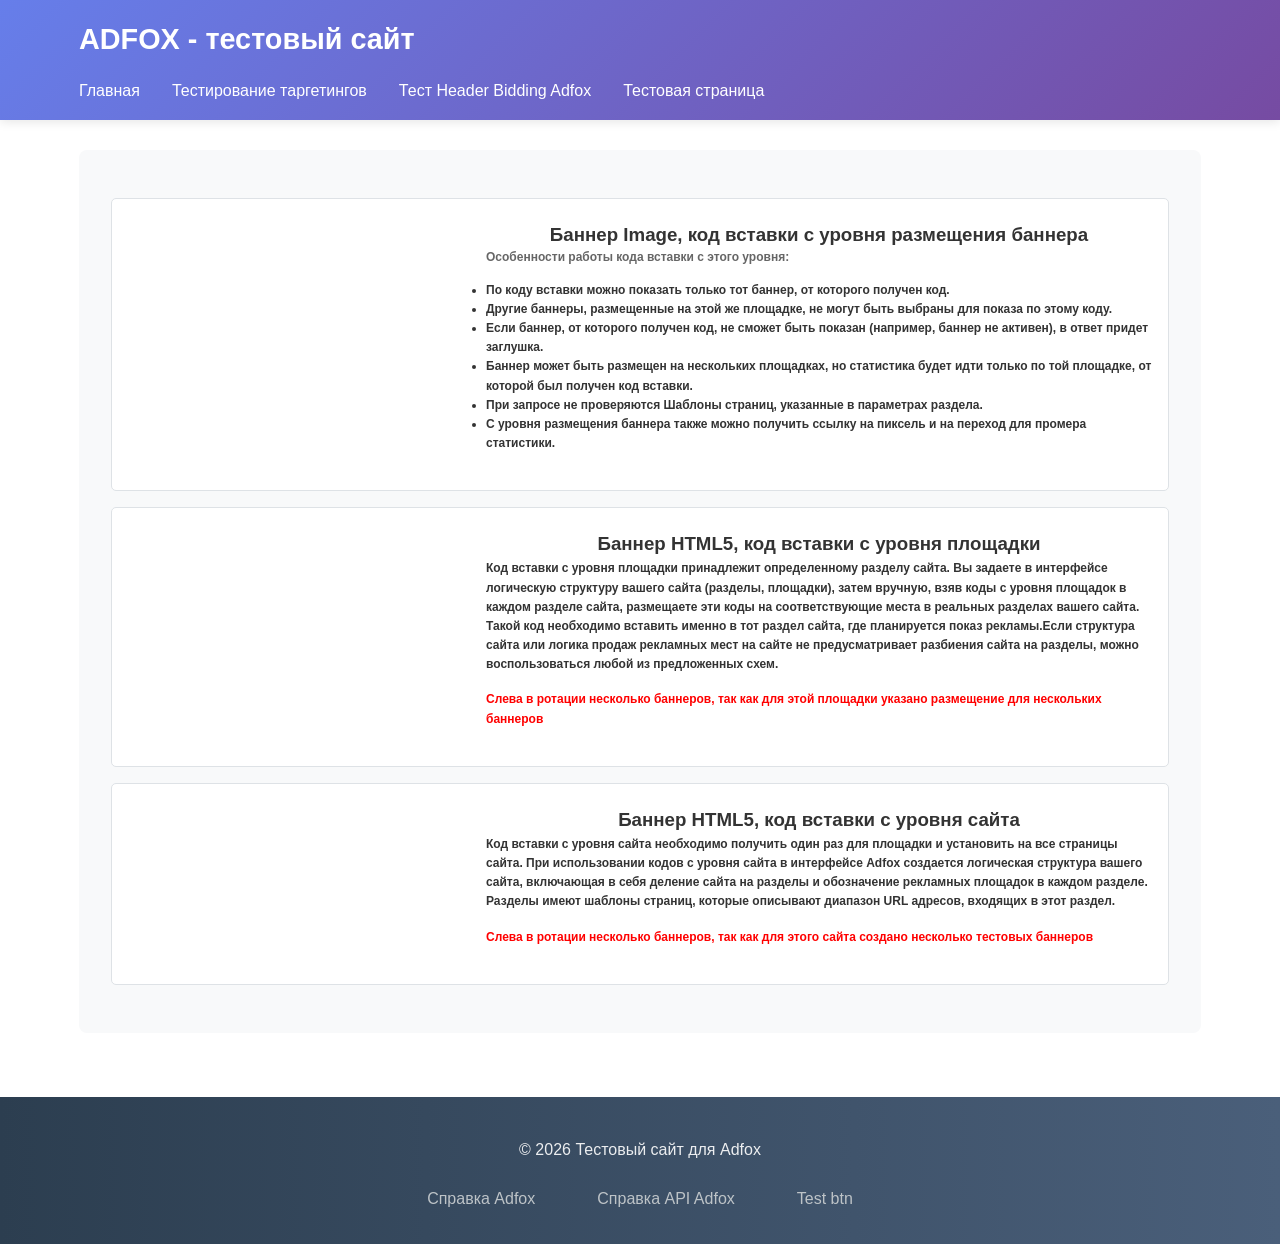
==== banners.html @ 04d663cd "Create banners.html" ====
<!DOCTYPE html>
<html lang="ru">
<head>
    <meta charset="UTF-8">
    <meta name="viewport" content="width=device-width, initial-scale=1.0">
    <title>Сайт для тестирования функционала Adfox</title>
    <link rel="stylesheet" href="style.css">
    
    <!--код загрузчика Adfox-->
    <script>window.yaContextCb = window.yaContextCb || []</script>
    <script src="https://yandex.ru/ads/system/context.js" async></script>
    
</head>
<body>
    <!-- Шапка сайта (динамическая) -->
    <header class="header">
        <div class="container">
            <h1 class="logo">ADFOX - тестовый сайт</h1>
            <nav class="nav">
                <a href="index.html" class="nav-link">Главная</a>
                <a href="#" class="nav-link">Тестирование таргетингов</a>
                <a href="#" class="nav-link">Тест Header Bidding Adfox</a>
                <a href="test-page.html" class="nav-link">Тестовая страница</a>
            </nav>
        </div>
    </header>

    <!-- Основное содержимое -->
    <main class="content">
        <div class="container">
            <h2>Добро пожаловать!</h2>
            
            <!-- Много контента для прокрутки -->
            <div class="dummy-content">
                
                <div class="block">
                    <div class="content-block" style="display: flex; align-items: center; gap: 5px; max-width: 1200px; margin: 5px auto;">
                      <div class="image-container" style="flex: 1;">
                        <!--AdFox START-->
                        <!--yandex_oleg.yankovsky007-->
                        <!--Площадка: Тестовый сайт Adfox Google Sites / Creatium Тестовый / Тестовая площадка Creatium-->
                        <!--Категория: <не задана>-->
                        <!--Баннер: <не задана>-->
                        <!--Тип баннера: Media banner-->
                            <div id="adfox_177236458610461810"></div>
                                <script>
                                window.yaContextCb.push(()=>{
                                    Ya.adfoxCode.create({
                                        ownerId: 5202278,
                                        containerId: 'adfox_177236458610461810',
                                        params: {
                                            p1: 'dksdz',
                                            p2: 'p',
                                            pfc: 'hkajo',
                                            pfb: 'bhsiva'
                                        }
                                    })
                                })
                            </script>
                         </div>
                    <div class="text-content" style="flex: 2;">
                    <h3 style="margin-top: 0; color: #333;">Баннер Image, код вставки с уровня размещения баннера</h3>
                    <p style="color: #666; line-height: 1.2;">
                     Особенности работы кода вставки с этого уровня:
                        <ul>
                          <li>По коду вставки можно показать только тот баннер, от которого получен код.</li>
                          <li>Другие баннеры, размещенные на этой же площадке, не могут быть выбраны для показа по этому коду.</li>
                          <li>Если баннер, от которого получен код, не сможет быть показан (например, баннер не активен), в ответ придет заглушка.</li>
                          <li>Баннер может быть размещен на нескольких площадках, но статистика будет идти только по той площадке, от которой был получен код вставки.</li>
                          <li>При запросе не проверяются Шаблоны страниц, указанные в параметрах раздела.</li>
                          <li>С уровня размещения баннера также можно получить ссылку на пиксель и на переход для промера статистики.</li>
                        </ul>
                    </p>
                  </div>
                </div>
                </div>

                <div class="block">
                <div class="content-block" style="display: flex; align-items: center; gap: 5px; max-width: 1200px; margin: 5px auto;">
                      <div class="image-container" style="flex: 1;">
                        <!--AdFox START-->
                        <!--yandex_oleg.yankovsky007-->
                        <!--Площадка: Тестовый сайт на GitHub / GiHub - Главная страница / Главная GitHub-->
                        <!--Категория: <не задана>-->
                        <!--Тип баннера: Media banner-->
                        <div id="adfox_17723655473161810"></div>
                        <script>
                            window.yaContextCb.push(()=>{
                                Ya.adfoxCode.create({
                                    ownerId: 5202278,
                                    containerId: 'adfox_17723655473161810',
                                    params: {
                                        p1: 'dksdz',
                                        p2: 'p'
                                    }
                                })
                            })
                        </script>
                         </div>
                    <div class="text-content" style="flex: 2;">
                    <h3 style="margin-top: 0; color: #333;">Баннер HTML5, код вставки с уровня площадки</h3>
                    <p>
                        Код вставки с уровня площадки принадлежит определенному разделу сайта. Вы задаете в интерфейсе логическую структуру вашего сайта (разделы, площадки),
                        затем вручную, взяв коды с уровня площадок в каждом разделе сайта, размещаете эти коды на соответствующие места в реальных разделах вашего сайта.
                        Такой код необходимо вставить именно в тот раздел сайта, где планируется показ рекламы.Если структура сайта или логика продаж рекламных мест на сайте не
                        предусматривает разбиения сайта на разделы, можно воспользоваться любой из предложенных схем.
                    </p>
                    <p style="color: red">Слева в ротации несколько баннеров, так как для этой площадки указано размещение для нескольких баннеров</p>
                  </div>
                </div>
                </div>
                
                <div class="block">
                <div class="content-block" style="display: flex; align-items: center; gap: 5px; max-width: 1200px; margin: 5px auto;">
                      <div class="image-container" style="flex: 1;">
                        <!--AdFox START-->
                        <!--yandex_oleg.yankovsky007-->
                        <!--Площадка: Тестовый сайт на GitHub / * / *-->
                        <!--Тип баннера: Media banner-->
                        <!--Расположение: середина страницы-->
                        <div id="adfox_177236694996461810"></div>
                        <script>
                            window.yaContextCb.push(()=>{
                                Ya.adfoxCode.create({
                                    ownerId: 5202278,
                                    containerId: 'adfox_177236694996461810',
                                    params: {
                                        pp: 'h',
                                        ps: 'lfek',
                                        p2: 'p'
                                    }
                                })
                            })
                        </script>
                         </div>
                    
                    <div class="text-content" style="flex: 2;">
                    <h3 style="margin-top: 0; color: #333;">Баннер HTML5, код вставки с уровня сайта</h3>
                    <p>
                        Код вставки с уровня сайта необходимо получить один раз для площадки и установить на все страницы сайта.
                        При использовании кодов с уровня сайта в интерфейсе Adfox создается логическая структура вашего сайта, включающая в себя деление сайта на разделы 
                        и обозначение рекламных площадок в каждом разделе. Разделы имеют шаблоны страниц, которые описывают диапазон URL адресов, входящих в этот раздел.
                    </p>
                    <p style="color: red">Слева в ротации несколько баннеров, так как для этого сайта создано несколько тестовых баннеров</p>
                  </div>
                </div>
                </div>
                
            </div>
        </div>
    </main>

    <!-- Подвал сайта -->
    <footer class="footer">
        <div class="container">
            <p>&copy; 2026 Тестовый сайт для Adfox</p>
            <div class="social">
                <a href="https://yandex.ru/support/adfox/ru/" class="social-link">Справка Adfox</a>
                <a href="https://yandex.ru/dev/adfox/doc/ru/" class="social-link">Справка API Adfox</a>
                <a href="#" class="social-link">Test btn</a>
            </div>
        </div>
    </footer>
<script src="script.js"></script>
</body>
</html>
---- style.css ----
* {
    margin: 0;
    padding: 0;
    box-sizing: border-box;
}

body {
    font-family: Arial, sans-serif;
    line-height: 1.6;
    color: #333;
}

.container {
    width: 90%;
    max-width: 1200px;
    margin: 0 auto;
    padding: 0 15px;
}

/* Стили динамической шапки */
.header {
    background: linear-gradient(135deg, #667eea 0%, #764ba2 100%);
    color: white;
    padding: 1rem 0;
    position: fixed; /* Фиксированное положение */
    top: 0;
    left: 0;
    right: 0;
    z-index: 1000; /* Выше всех элементов */
    box-shadow: 0 2px 10px rgba(0, 0, 0, 0.1); /* Тень */
    transition: all 0.3s ease; /* Плавный переход */
}

/* Эффект при прокрутке */
.header.scrolled {
    background: rgba(102, 126, 234, 0.95); /* Полупрозрачный фон */
    padding: 0.7rem 0; /* Уменьшаем отступы */
    backdrop-filter: blur(10px); /* Размытие фона (если поддерживается) */
}

.logo {
    margin: 0;
    font-size: 1.8rem;
    font-weight: bold;
}

.nav {
    display: flex;
    gap: 2rem;
    margin-top: 1rem;
}

.nav-link {
    color: white;
    text-decoration: none;
    transition: color 0.3s, transform 0.2s;
}

.nav-link:hover {
    color: #ffd700;
    transform: translateY(-2px); /* Лёгкий подъём при наведении */
}

/* Стили основного содержимого */
.content {
    padding: 80px 0 4rem; /* Отступ сверху для шапки */
    min-height: calc(100vh - 140px);
}

.content h2 {
    margin-bottom: 1rem;
    color: #2c3e50;
}

.content p {
    margin-bottom: 1rem;
    text-align: left;
    font-size: 9pt;
}

/* Дополнительный контент для прокрутки */
.dummy-content {
    margin-top: 2rem;
    padding: 2rem;
    background-color: #f8f9fa;
    border-radius: 8px;
}

.block {
    background-color: white;
    border: 1px solid #dee2e6;
    padding: 1rem;
    margin: 1rem 0;
    border-radius: 5px;
    text-align: center;
    font-weight: bold;
}

/* Стили подвала (отличается цветом от шапки) */
.footer {
    background: linear-gradient(to right, #2c3e50, #4a5f7a);
    color: white;
    padding: 2.5rem 0 1.5rem;
    text-align: center;
}

.footer p {
    margin-bottom: 1rem;
    opacity: 0.9;
}

.social {
    margin-top: 1rem;
}

.social-link {
    color: #bdc3c7;
    text-decoration: none;
    margin: 0 0.8rem;
    padding: 0.5rem 1rem;
    border-radius: 4px;
    transition: all 0.3s;
    display: inline-block;
}

.social-link:hover {
    color: white;
    background-color: rgba(255, 255, 255, 0.1);
    transform: scale(1.05);
}

li {
    font-size: 9pt;
    text-align: left;
}

.image-container {
    margin-right: 20px;
}
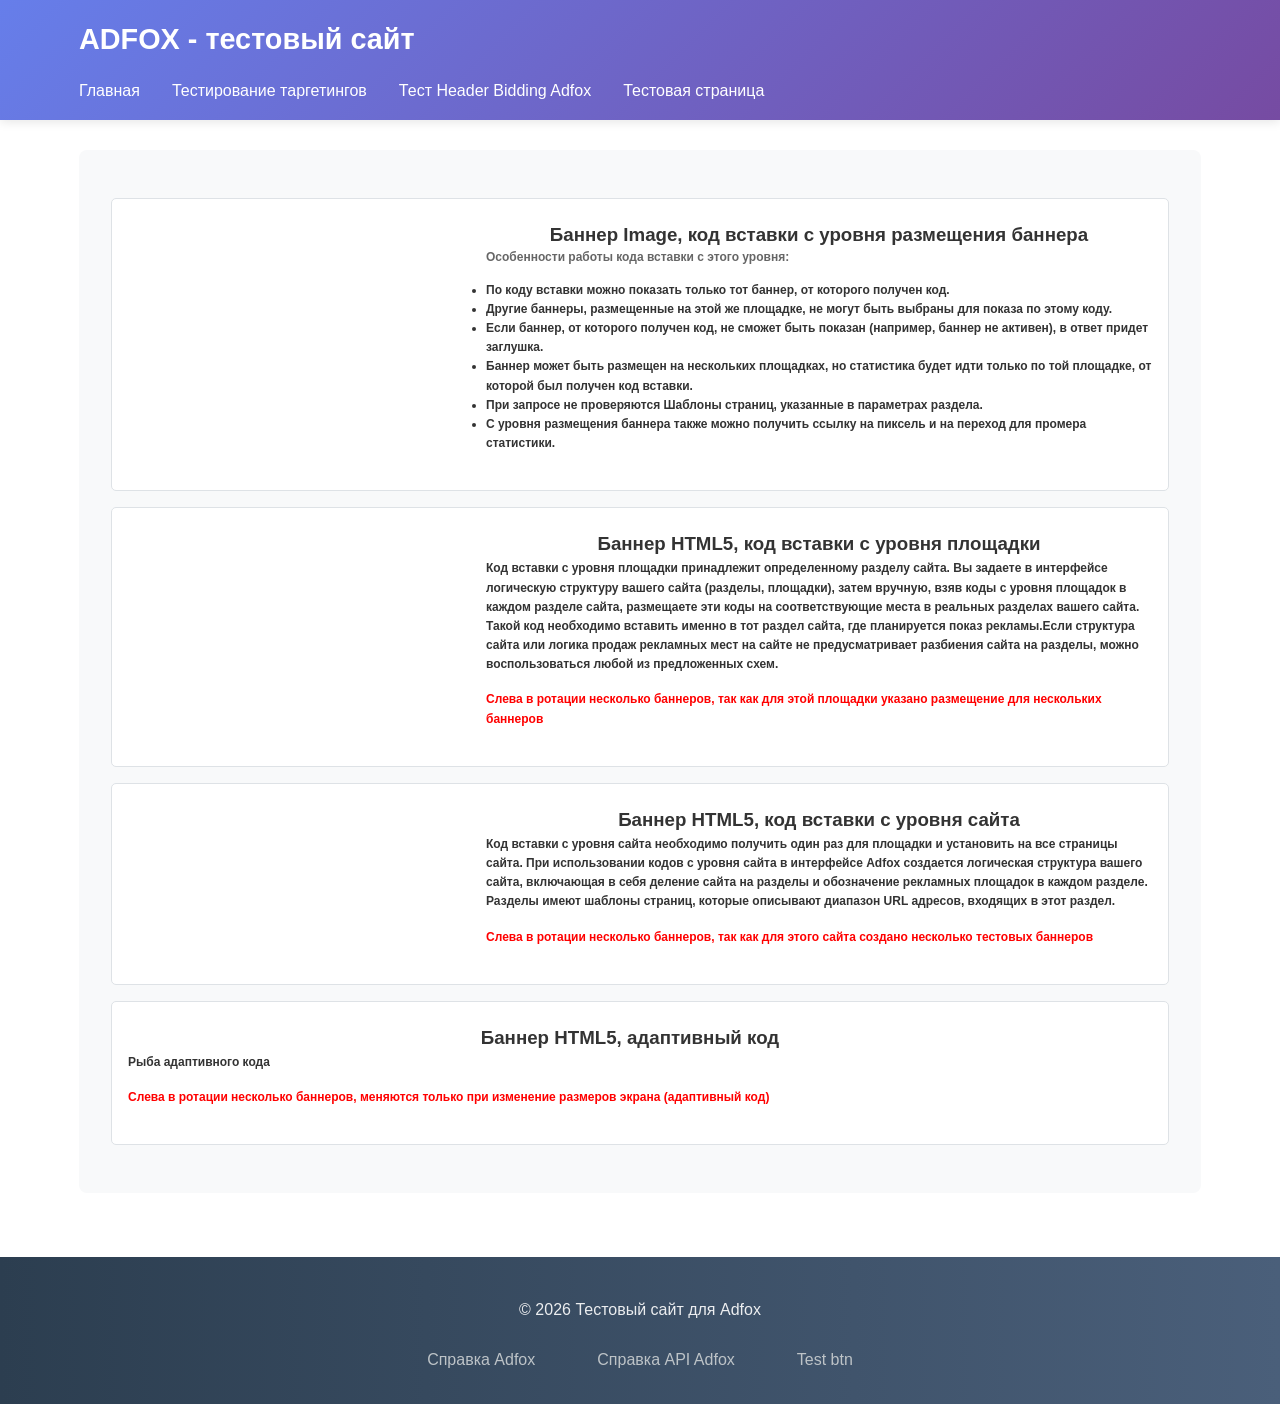
==== commit de6cfd56: "Update banners.html" ====
--- a/banners.html
+++ b/banners.html
@@ -145,6 +145,77 @@
                   </div>
                 </div>
                 </div>
+
+
+                <div class="block">
+                <div class="content-block" style="display: flex; align-items: center; gap: 5px; max-width: 1200px; margin: 5px auto;">
+                      <div class="image-container" style="flex: 1;">
+                          
+                            <!--AdFox START-->
+                            <!--yandex_oleg.yankovsky007-->
+                            <!--Площадка: Тестовый сайт на GitHub / GiHub - Главная страница / Главная GitHub-->
+                            <!--Категория: <не задана>-->
+                            <!--Баннер: <не задана>-->
+                            <!--Тип баннера: Media banner-->
+                            <div id="adfox_177814011746061810"></div>
+                                <script>
+                                  window.yaContextCb.push(()=>{
+                                    // banner only for mobile
+                                    Ya.adfoxCode.createAdaptive({
+                                      ownerId: 5202278,
+                                      containerId: 'adfox_177814011746061810',
+                                      params: {
+                                            p1: 'dksdz',
+                                            p2: 'p',
+                                            pfc: 'humpx',
+                                            pfb: 'biycsl'
+                                      }
+                                    },
+                                    ['mobile'], // states
+                                    {
+                                      tabletWidth: 800,
+                                      phoneWidth: 300,
+                                      isAutoReloads: false
+                                    })
+                                  })
+                                </script>
+
+                                <script>
+                                  window.yaContextCb.push(()=>{
+                                    // banner only for tablet 
+                                    Ya.adfoxCode.createAdaptive({
+                                      ownerId: 5202278,
+                                      containerId: 'adfox_177814011746061810',
+                                      params: {
+                                        p1: 'dksdz',
+                                        p2: 'p',
+                                        pfc: 'humpx',
+                                        pfb: 'biycso'
+                                      }
+                                    },
+                                    ['tablet'], // states
+                                    {
+                                      tabletWidth: 800,
+                                      phoneWidth: 300,
+                                      isAutoReloads: false
+                                    })
+                                  })
+                                </script>
+
+
+                    
+                    <div class="text-content" style="flex: 2;">
+                    <h3 style="margin-top: 0; color: #333;">Баннер HTML5, адаптивный код</h3>
+                    <p>
+                        Рыба адаптивного кода
+                    </p>
+                    <p style="color: red">Слева в ротации несколько баннеров, меняются только при изменение размеров экрана (адаптивный код)</p>
+                  </div>
+                </div>
+                </div>
+
+
+                <!-- КОНЕЦ КОНТЕНТА -->
                 
             </div>
         </div>
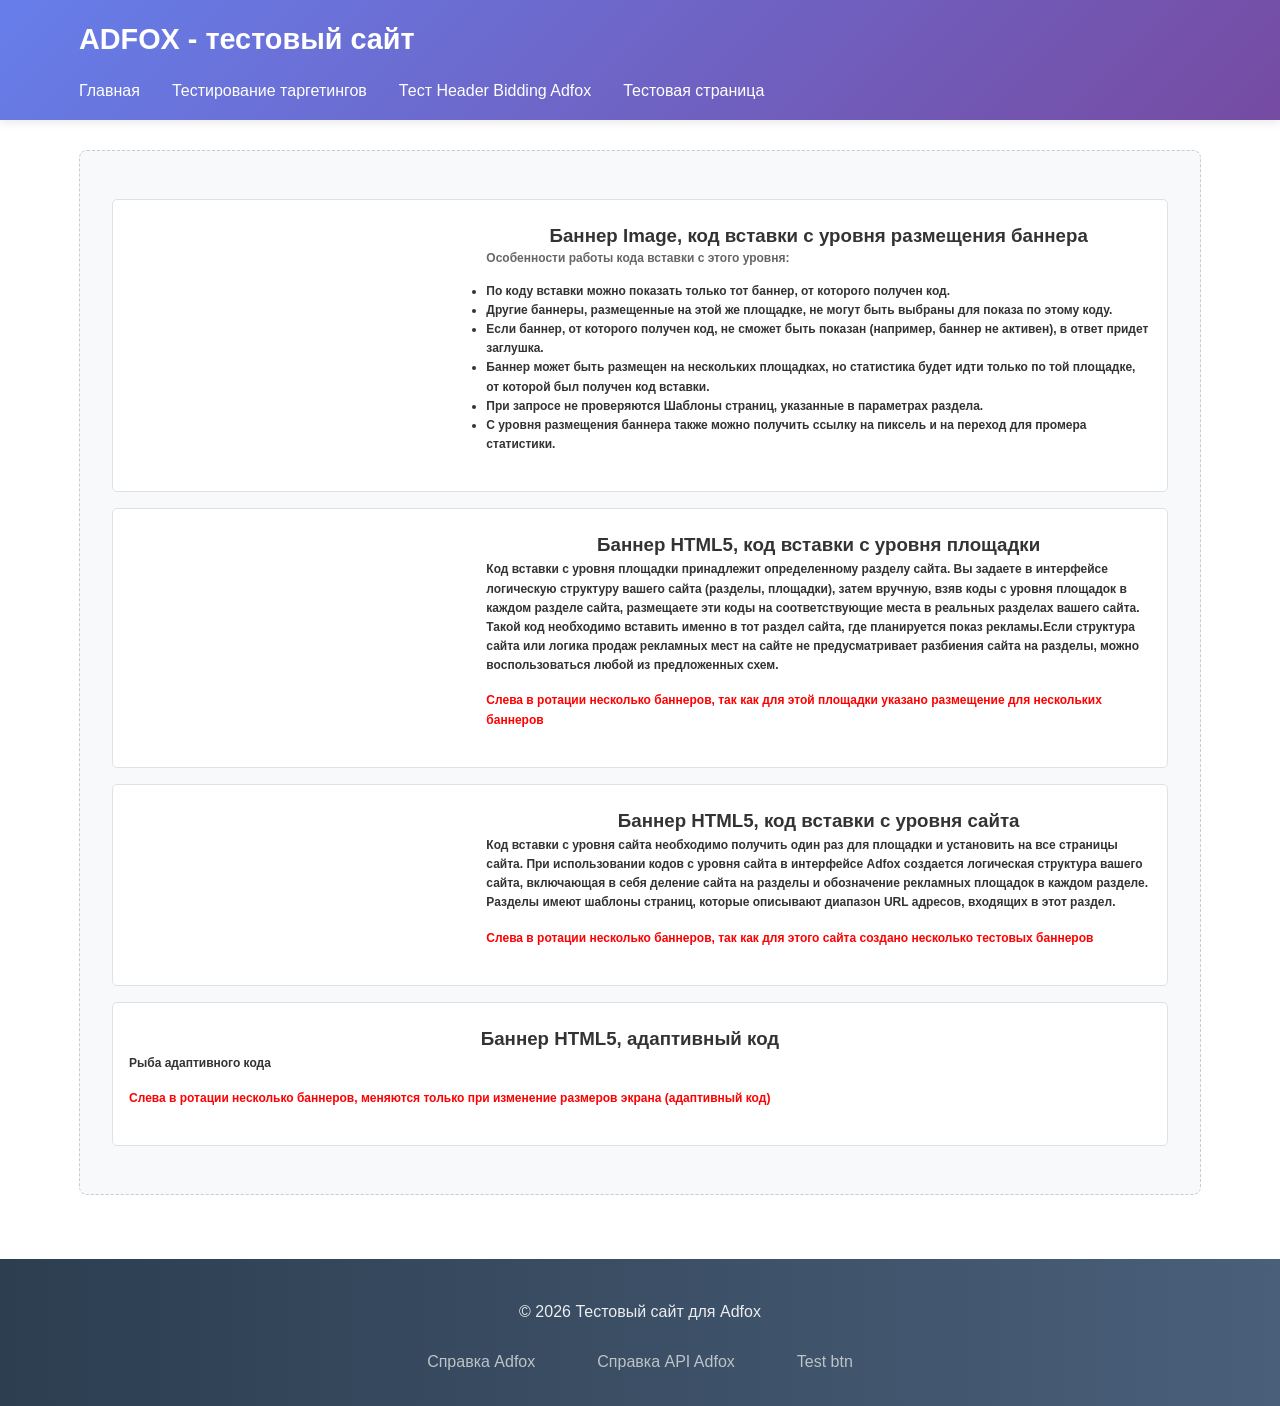
==== commit 53d0d15e: "Update banners.html" ====
--- a/banners.html
+++ b/banners.html
@@ -18,8 +18,8 @@
             <h1 class="logo">ADFOX - тестовый сайт</h1>
             <nav class="nav">
                 <a href="index.html" class="nav-link">Главная</a>
-                <a href="#" class="nav-link">Тестирование таргетингов</a>
-                <a href="#" class="nav-link">Тест Header Bidding Adfox</a>
+                <a href="targets.html" class="nav-link">Тестирование таргетингов</a>
+                <a href="hb.html" class="nav-link">Тест Header Bidding Adfox</a>
                 <a href="test-page.html" class="nav-link">Тестовая страница</a>
             </nav>
         </div>
@@ -157,13 +157,13 @@
                             <!--Категория: <не задана>-->
                             <!--Баннер: <не задана>-->
                             <!--Тип баннера: Media banner-->
-                            <div id="adfox_177814011746061810"></div>
+                            <div id="adfox_mobile"></div>
                                 <script>
                                   window.yaContextCb.push(()=>{
                                     // banner only for mobile
                                     Ya.adfoxCode.createAdaptive({
                                       ownerId: 5202278,
-                                      containerId: 'adfox_177814011746061810',
+                                      containerId: 'adfox_mobile',
                                       params: {
                                             p1: 'dksdz',
                                             p2: 'p',
@@ -173,19 +173,20 @@
                                     },
                                     ['mobile'], // states
                                     {
-                                      tabletWidth: 800,
-                                      phoneWidth: 300,
-                                      isAutoReloads: false
+                                      tabletWidth: 900,
+                                      phoneWidth: 450,
+                                      isAutoReloads: true
                                     })
                                   })
                                 </script>
 
+                                <div id="adfox_tablet"></div>
                                 <script>
                                   window.yaContextCb.push(()=>{
                                     // banner only for tablet 
                                     Ya.adfoxCode.createAdaptive({
                                       ownerId: 5202278,
-                                      containerId: 'adfox_177814011746061810',
+                                      containerId: 'adfox_tablet',
                                       params: {
                                         p1: 'dksdz',
                                         p2: 'p',
@@ -195,14 +196,37 @@
                                     },
                                     ['tablet'], // states
                                     {
-                                      tabletWidth: 800,
-                                      phoneWidth: 300,
-                                      isAutoReloads: false
+                                      tabletWidth: 900,
+                                      phoneWidth: 450,
+                                      isAutoReloads: true
                                     })
                                   })
                                 </script>
 
 
+                            <div id="adfox_desktop"></div>
+                                <script>
+                                  window.yaContextCb.push(()=>{
+                                    // banner only for mobile
+                                    Ya.adfoxCode.createAdaptive({
+                                      ownerId: 5202278,
+                                      containerId: 'adfox_desktop',
+                                      params: {
+                                        p1: 'dksdz',
+                                        p2: 'p',
+                                        pfc: 'humpx',
+                                        pfb: 'biycsr'
+                                      }
+                                    },
+                                    ['desktop'], // states
+                                    {
+                                      tabletWidth: 900,
+                                      phoneWidth: 450,
+                                      isAutoReloads: true
+                                    })
+                                  })
+                                </script>
+                          
                     
                     <div class="text-content" style="flex: 2;">
                     <h3 style="margin-top: 0; color: #333;">Баннер HTML5, адаптивный код</h3>
--- a/style.css
+++ b/style.css
@@ -84,6 +84,7 @@
     padding: 2rem;
     background-color: #f8f9fa;
     border-radius: 8px;
+    border: 1px dashed #ccc;
 }
 
 .block {
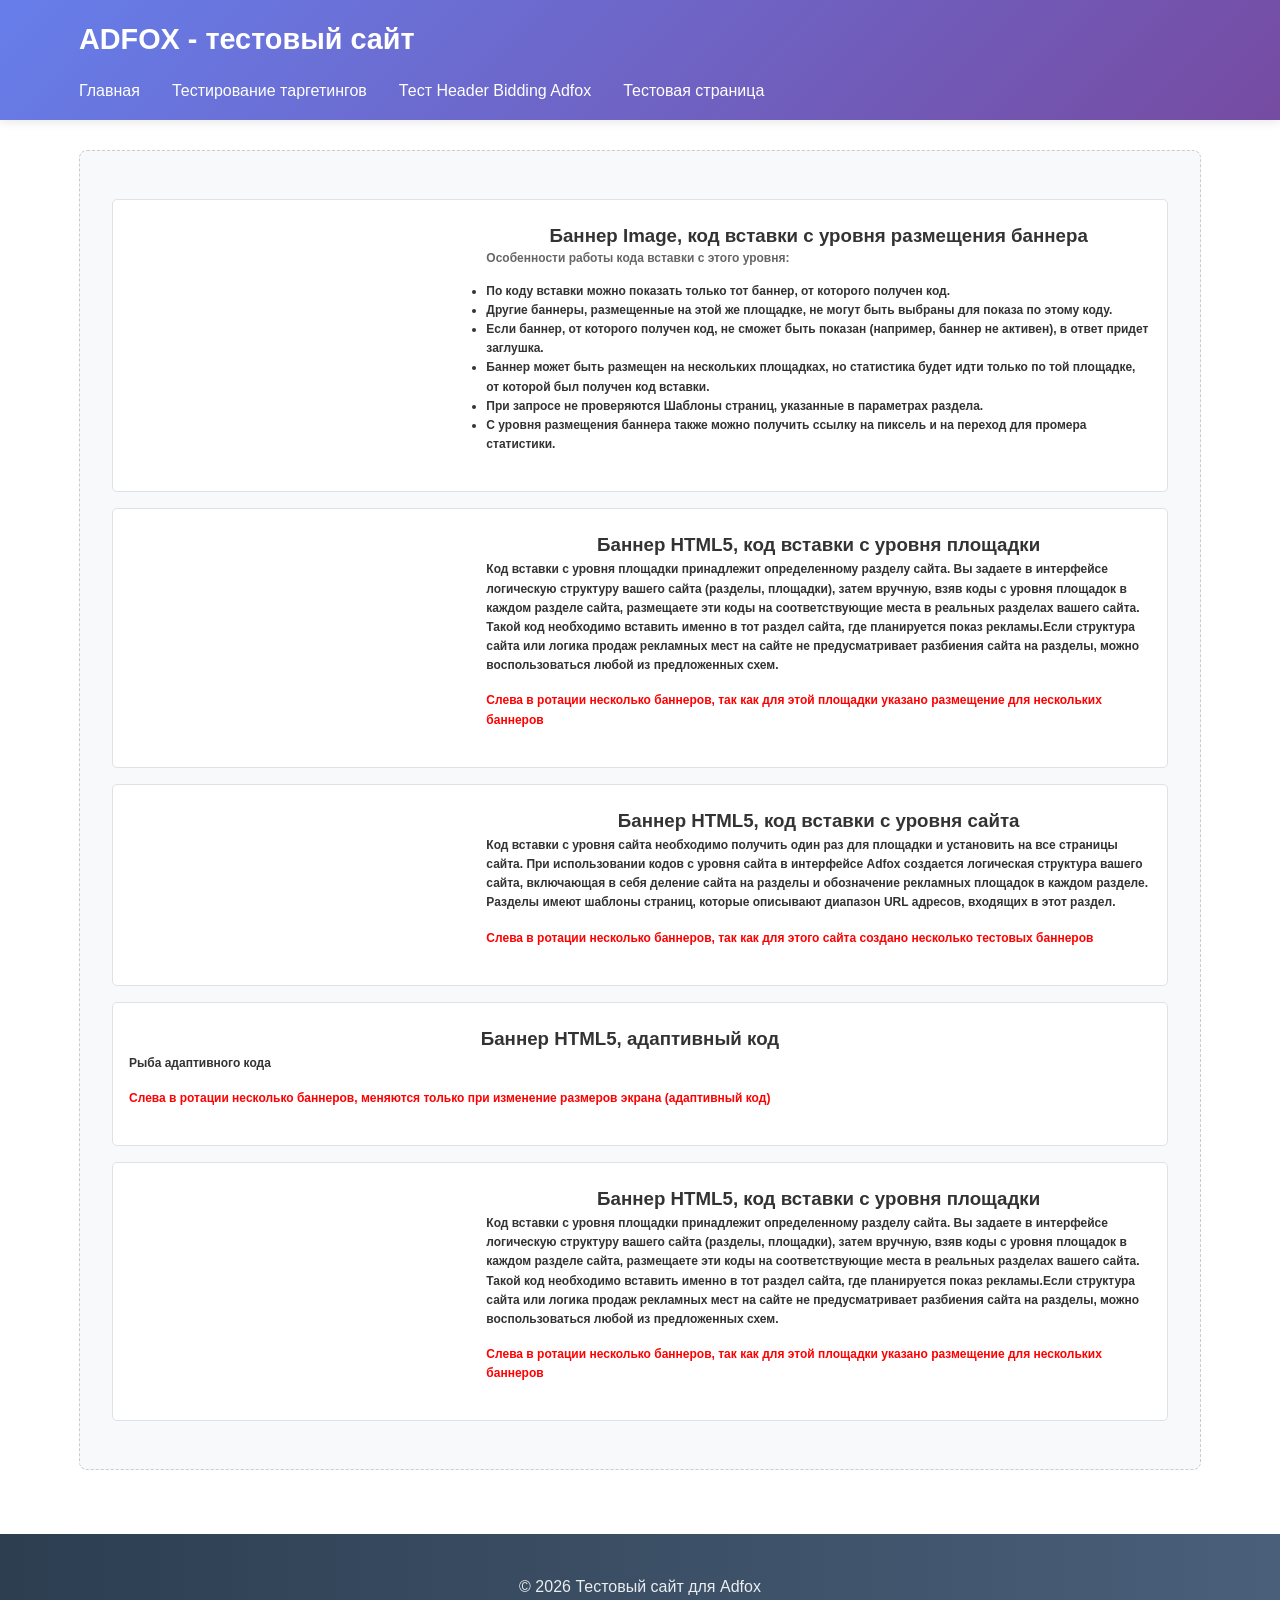
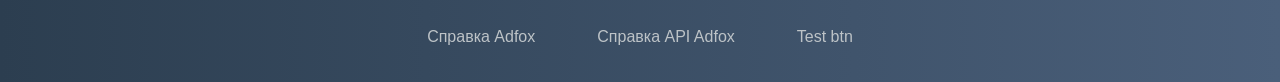
==== commit eeb24c91: "+1 banner" ====
--- a/banners.html
+++ b/banners.html
@@ -237,7 +237,42 @@
                   </div>
                 </div>
                 </div>
-
+                </div>
+
+                <div class="block">
+                <div class="content-block" style="display: flex; align-items: center; gap: 5px; max-width: 1200px; margin: 5px auto;">
+                      <div class="image-container" style="flex: 1;">
+                        <!--AdFox START-->
+                        <!--yandex_oleg.yankovsky007-->
+                        <!--Площадка: Тестовый сайт на GitHub / GiHub - Главная страница / Главная GitHub-->
+                        <!--Категория: <не задана>-->
+                        <!--Тип баннера: Media banner-->
+                        <div id="adfox_17723655473161810"></div>
+                        <script>
+                            window.yaContextCb.push(()=>{
+                                Ya.adfoxCode.create({
+                                    ownerId: 5202278,
+                                    containerId: 'adfox_17723655473161810',
+                                    params: {
+                                        p1: 'dksdz',
+                                        p2: 'p'
+                                    }
+                                })
+                            })
+                        </script>
+                         </div>
+                    <div class="text-content" style="flex: 2;">
+                    <h3 style="margin-top: 0; color: #333;">Баннер HTML5, код вставки с уровня площадки</h3>
+                    <p>
+                        Код вставки с уровня площадки принадлежит определенному разделу сайта. Вы задаете в интерфейсе логическую структуру вашего сайта (разделы, площадки),
+                        затем вручную, взяв коды с уровня площадок в каждом разделе сайта, размещаете эти коды на соответствующие места в реальных разделах вашего сайта.
+                        Такой код необходимо вставить именно в тот раздел сайта, где планируется показ рекламы.Если структура сайта или логика продаж рекламных мест на сайте не
+                        предусматривает разбиения сайта на разделы, можно воспользоваться любой из предложенных схем.
+                    </p>
+                    <p style="color: red">Слева в ротации несколько баннеров, так как для этой площадки указано размещение для нескольких баннеров</p>
+                  </div>
+                </div>
+                </div>
 
                 <!-- КОНЕЦ КОНТЕНТА -->
                 
@@ -248,6 +283,29 @@
     <!-- Подвал сайта -->
     <footer class="footer">
         <div class="container">
+            
+            <!--AdFox START-->
+            <!--yandex_oleg.yankovsky007-->
+            <!--Площадка: Тестовый сайт на GitHub / GiHub - Главная страница / Fullscreen-->
+            <!--Категория: <не задана>-->
+            <!--Баннер: <не задана>-->
+            <!--Тип баннера: Fullscreen-->
+            <div id="adfox_178653137329871810"></div>
+            <script>
+                window.yaContextCb.push(()=>{
+                    Ya.adfoxCode.create({
+                        ownerId: 5202278,
+                        containerId: 'adfox_178653137329871810',
+                        params: {
+                            p1: 'dlotw',
+                            p2: 'hiuq',
+                            pfc: 'hwdxe',
+                            pfb: 'bjovdd'
+                        }
+                    })
+                })
+            </script>
+
             <p>&copy; 2026 Тестовый сайт для Adfox</p>
             <div class="social">
                 <a href="https://yandex.ru/support/adfox/ru/" class="social-link">Справка Adfox</a>
